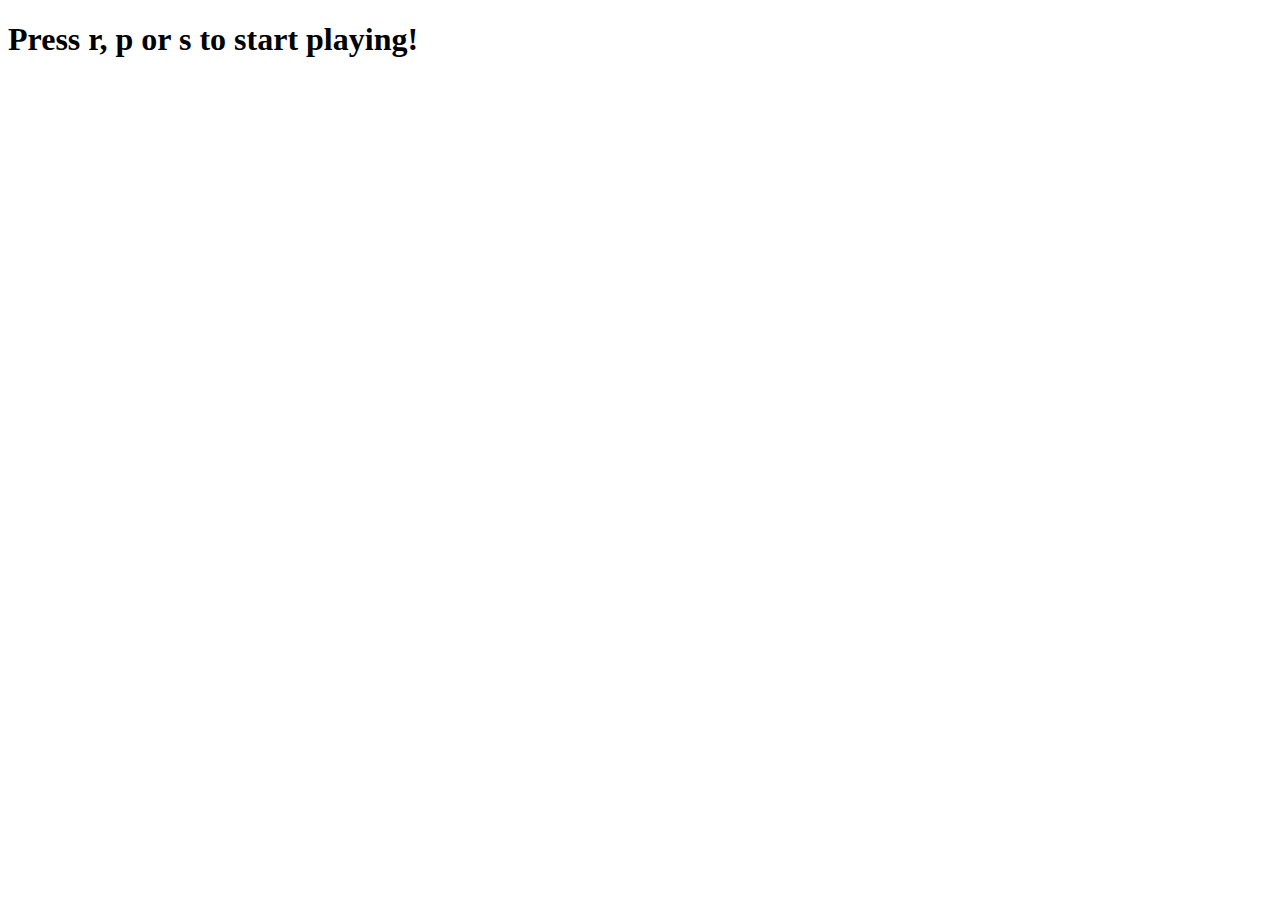
==== index.html @ ba546643 "initializing files and directory structure" ====
<!DOCTYPE html>
<html lang="en-us">

<head>
  <meta charset="UTF-8">

  <title>Word Guessing Game</title>

  <!-- Latest compiled and minified CSS -->
  <!-- <link rel="stylesheet" href="https://maxcdn.bootstrapcdn.com/bootstrap/3.3.6/css/bootstrap.min.css" integrity="sha384-1q8mTJOASx8j1Au+a5WDVnPi2lkFfwwEAa8hDDdjZlpLegxhjVME1fgjWPGmkzs7" crossorigin="anonymous"> -->
  
	<!-- Linking my CSS -->
  <link rel="stylesheet" type="text/css" href="asset/css/style.css">
  
	<!-- Linking jQuery -->
  <script type="text/javascript" src="https://cdnjs.cloudflare.com/ajax/libs/jquery/3.1.0/jquery.min.js"></script>
  
	<!-- Linking Google Fonts -->
	<link href='https://fonts.googleapis.com/css?family=Montserrat|Roboto+Slab|Yellowtail' rel='stylesheet' type='text/css'>
</head>

<body>

  <div>
      <h1 id="directions-text">Press r, p or s to start playing!</h1>
      <h3 id="userchoice-text"></h3>
      <h3 id="computerchoice-text"></h3>
      <h3 id="wins-text"></h3>
      <h3 id="losses-text"></h3>
      <h3 id="ties-text"></h3>
  </div>

  <script type="text/javascript" src="assets/javascript/game.js"></script>

</body>

</html>
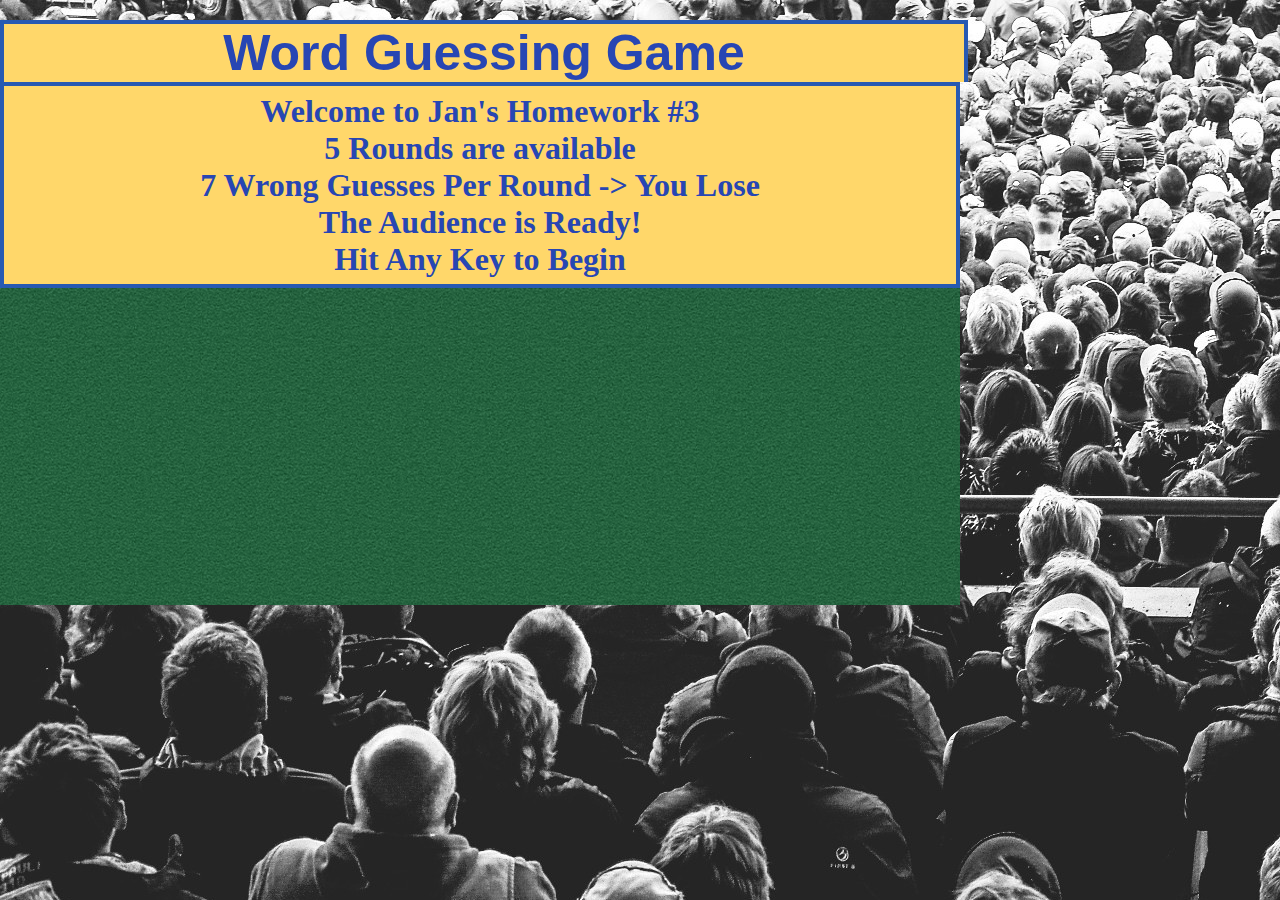
==== commit d46dfaf5: "saturday nite submission" ====
--- a/index.html
+++ b/index.html
@@ -6,28 +6,52 @@
 
   <title>Word Guessing Game</title>
 
+  <meta name="viewport" content="width=device-width, initial-scale=1">
+
   <!-- Latest compiled and minified CSS -->
-  <!-- <link rel="stylesheet" href="https://maxcdn.bootstrapcdn.com/bootstrap/3.3.6/css/bootstrap.min.css" integrity="sha384-1q8mTJOASx8j1Au+a5WDVnPi2lkFfwwEAa8hDDdjZlpLegxhjVME1fgjWPGmkzs7" crossorigin="anonymous"> -->
+  <link rel="stylesheet" href="https://maxcdn.bootstrapcdn.com/bootstrap/3.3.6/css/bootstrap.min.css" integrity="sha384-1q8mTJOASx8j1Au+a5WDVnPi2lkFfwwEAa8hDDdjZlpLegxhjVME1fgjWPGmkzs7" crossorigin="anonymous">
   
-	<!-- Linking my CSS -->
-  <link rel="stylesheet" type="text/css" href="asset/css/style.css">
+  <!-- Linking my CSS -->
+  <link rel="stylesheet" type="text/css" href="assets/css/reset.css">
+  <link rel="stylesheet" type="text/css" href="assets/css/style.css">
   
 	<!-- Linking jQuery -->
   <script type="text/javascript" src="https://cdnjs.cloudflare.com/ajax/libs/jquery/3.1.0/jquery.min.js"></script>
   
-	<!-- Linking Google Fonts -->
-	<link href='https://fonts.googleapis.com/css?family=Montserrat|Roboto+Slab|Yellowtail' rel='stylesheet' type='text/css'>
 </head>
 
 <body>
+  
+  <div class="container">
+  
+      <div class="display" id="gameName-txt">Word Guessing Game</div>
 
-  <div>
-      <h1 id="directions-text">Press r, p or s to start playing!</h1>
-      <h3 id="userchoice-text"></h3>
-      <h3 id="computerchoice-text"></h3>
-      <h3 id="wins-text"></h3>
-      <h3 id="losses-text"></h3>
-      <h3 id="ties-text"></h3>
+      <div class="scoreboard" id="theScore">
+        <div class="scoreboard-element" id="gameCounter-txt">Round : <div id="A"></div></div>
+        <div class="scoreboard-element" id="guessCounter-txt">Wrong: <div id="B"></div></div>
+        <div class="scoreboard-element" id="userMessage1-txt">check</div>
+        <div class="scoreboard-element" id="userMessage2-txt">check</div>
+      </div>
+
+      <div id="theEndOfGame">
+          <img id="animated-gif" height="300" width="100%">
+      </div>
+      
+      <div id="thePuzzle">
+          <br><br>
+          <div id="category-txt"></div>
+          <h2 class="puzzleDisplay" id="puzzleDisplay-txt" ></h2>
+      </div>
+
+      <!-- Welcome to the game; used only at game startup -->
+      <div id="theWelcome">
+        <div class="info">Welcome to Jan's Homework #3</div>
+        <div class="info">5 Rounds are available</div>
+        <div class="info">7 Wrong Guesses Per Round -> You Lose</div>
+        <div class="info">The Audience is Ready!</div>
+        <div class="info">Hit Any Key to Begin</div>
+      </div>
+
   </div>
 
   <script type="text/javascript" src="assets/javascript/game.js"></script>
--- a/assets/css/style.css
+++ b/assets/css/style.css
@@ -0,0 +1,116 @@
+* {
+  font-family: Georgia, Times, "Times New Roman", serif;
+  font-size: 16px;
+}
+
+h1, h2, h3, h4 {
+  font-family: 'Arial', 'Helvetica Neue', Helvetica, sans-serif;
+}
+
+body, html {
+  margin: 0;
+  padding: 0;
+}
+
+body {
+  background: url(../images/audience.jpg);
+}
+
+.content {
+  min-height: calc(100vh - 50px);
+  /* 100vh is 100% of screen */
+}
+
+body, input  {
+  text-align: center;
+}
+
+.button {
+  font-size: 66px;
+}
+
+#round, #message {
+  font-size: 52px;
+}
+
+.info {
+  font-size: 32px;
+}
+
+.row {
+  background-color: darkgreen;
+  font-size: 80px;
+}
+
+.container {
+  background-image: url(../images/pool-table.png);
+  background-color: #ccc;
+  min-height: 65vh;
+  width: 75%;
+  padding: 0 auto 75px auto;
+}
+
+
+
+.display, .scoreboard-element {
+  font-size: 28px;
+  padding: 4px 0;
+  border: 4px solid #2759B2;
+  border-bottom: none;
+}
+
+#theWelcome {
+  font-size: 28px;
+  padding: 4px 0;
+  border: 4px solid #2759B2;
+}
+
+.info {
+  margin: 5px auto;
+}
+
+
+#gameName-txt, #gameCounter-txt, #guessCounter-txt, #userMessage1-txt, #userMessage2-txt,  #theWelcome {
+  font-weight: bold;
+  color: #2746B3;
+  background-color: #FFD76A;
+}
+
+#gameName-txt {
+  font-family: 'Comic Sans', 'Arial', 'Helvetica Neue', Helvetica, sans-serif;
+  margin: 20px auto 0 auto;
+  width: 100%;
+  font-size: 50px;
+}
+
+
+#gameCounter-txt, #guessCounter-txt {
+  display: inline-block;
+  width: 49.5%;
+  font-size: 32px;
+}
+
+#category-txt {
+  background-color: #2746B3;
+  color: #ccc;
+  width: 100%;
+  font-size: 24px;
+  font-weight: bold;
+  padding: 50px auto;
+  text-align: center;
+  margin: 20px auto 0 auto;
+}
+
+.puzzleDisplay {
+  padding: 20px; 
+  font-size: 40px;
+  text-align: center;
+  border:10px; 
+  border-style:solid; 
+  border-color:#2746B3;
+  background-color: #ccc; 
+  padding: 1em;
+}
+
+
+/* END OF FILE */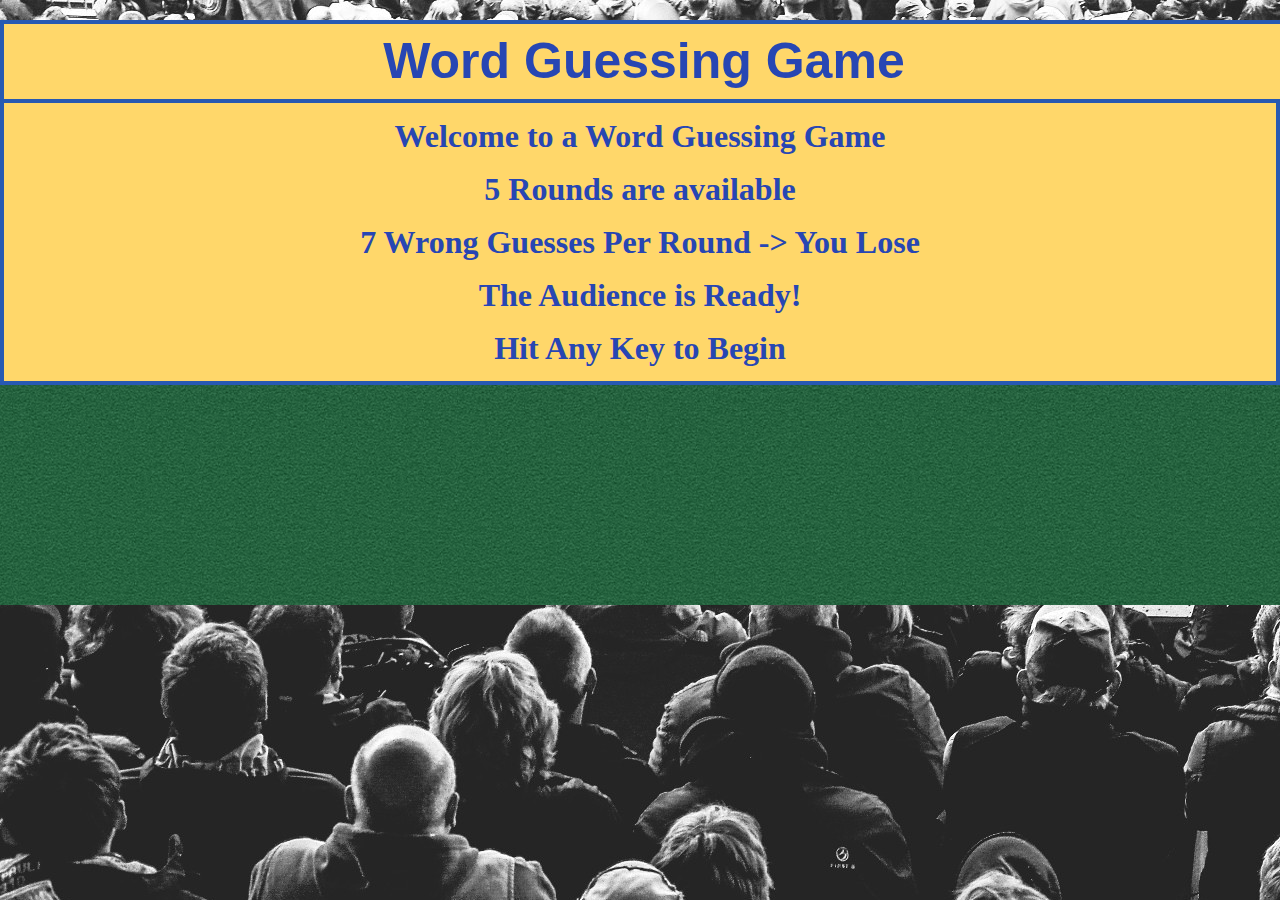
==== commit 7bc72a6d: "update README and a few css corrections" ====
--- a/index.html
+++ b/index.html
@@ -27,8 +27,11 @@
       <div class="display" id="gameName-txt">Word Guessing Game</div>
 
       <div class="scoreboard" id="theScore">
-        <div class="scoreboard-element" id="gameCounter-txt">Round : <div id="A"></div></div>
-        <div class="scoreboard-element" id="guessCounter-txt">Wrong: <div id="B"></div></div>
+        <div class="row">
+          <div class="scoreboard-element col-md-6" id="gameCounter-txt">Round : <div id="A"></div></div>
+          <div class="scoreboard-element col-md-6" id="guessCounter-txt">Wrong: <div id="B"></div></div>
+
+        </div>
         <div class="scoreboard-element" id="userMessage1-txt">check</div>
         <div class="scoreboard-element" id="userMessage2-txt">check</div>
       </div>
@@ -45,7 +48,7 @@
 
       <!-- Welcome to the game; used only at game startup -->
       <div id="theWelcome">
-        <div class="info">Welcome to Jan's Homework #3</div>
+        <div class="info">Welcome to a Word Guessing Game</div>
         <div class="info">5 Rounds are available</div>
         <div class="info">7 Wrong Guesses Per Round -> You Lose</div>
         <div class="info">The Audience is Ready!</div>
--- a/assets/css/style.css
+++ b/assets/css/style.css
@@ -46,15 +46,18 @@
   background-image: url(../images/pool-table.png);
   background-color: #ccc;
   min-height: 65vh;
-  width: 75%;
+  /* width: 75%; */
   padding: 0 auto 75px auto;
 }
 
-
+.row {
+  padding: 0 15px;
+}
 
 .display, .scoreboard-element {
   font-size: 28px;
-  padding: 4px 0;
+  font-family: "Impact", "Comic Sans MS", "Comic Sans", cursive;
+  /* padding: 4px 0; */
   border: 4px solid #2759B2;
   border-bottom: none;
 }
@@ -62,6 +65,7 @@
 #theWelcome {
   font-size: 28px;
   padding: 4px 0;
+  line-height: 1.5;
   border: 4px solid #2759B2;
 }
 
@@ -74,6 +78,7 @@
   font-weight: bold;
   color: #2746B3;
   background-color: #FFD76A;
+  line-height: 1.5;
 }
 
 #gameName-txt {
@@ -85,9 +90,10 @@
 
 
 #gameCounter-txt, #guessCounter-txt {
-  display: inline-block;
-  width: 49.5%;
+  /* display: inline-block; */
+  /* width: 49.5%; */
   font-size: 32px;
+  /* line-height: 1.5; */
 }
 
 #category-txt {
@@ -102,7 +108,7 @@
 }
 
 .puzzleDisplay {
-  padding: 20px; 
+  /* padding: 20px;  */
   font-size: 40px;
   text-align: center;
   border:10px; 
